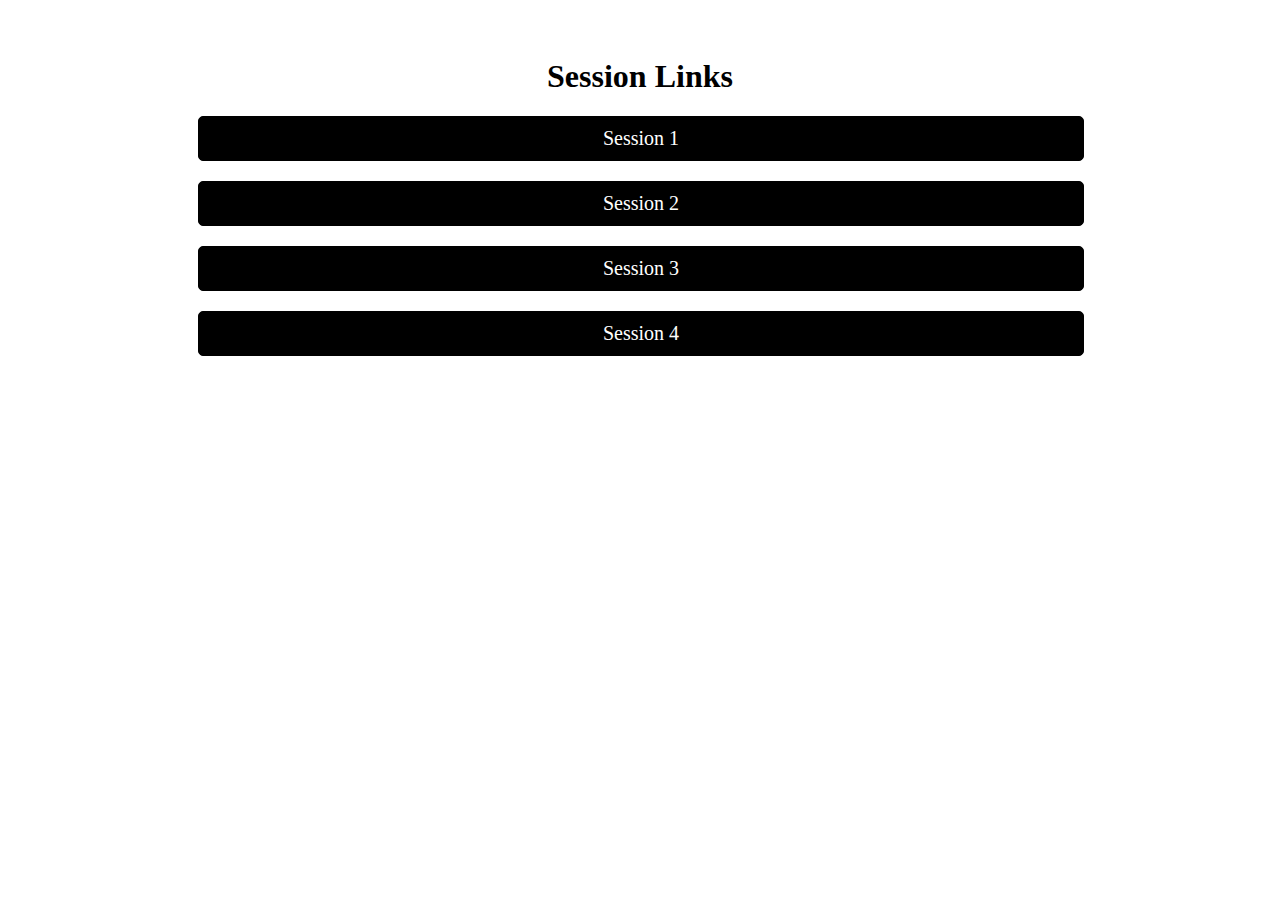
==== index.html @ 3a1246a9 "fourth session" ====
<html>

<head>
<title>Welcoming Session</title>
<style>
body{
padding: 50px 0;
}
.container{
    width: 70%;
    margin: auto;
}

.text-center{
    text-align: center;
}

.my-20{
    margin-top: 20px;
    margin-bottom: 20px;
}

a{
    display: inline-block;
    width: 100%;
    background-color: black;
    color: white;
    padding: 10px 0;
    font-size: 20px;
    border-radius: 5px;
    text-decoration: none;
    text-align: center;
    border: 1px solid black;
}
a:hover{
background-color: white;
border: 1px solid black;
color: black;
}
</style>
</head>
<body>

<h1 class="text-center">
Session Links
</h1>

<section>
<div class="container">
<div class="my-20">
<a href="1/index.html">Session 1</a>
</div>
<div class="my-20">
<a href="2/index.html">Session 2</a>
</div>
<div class="my-20">
<a href="3/index.html">Session 3</a>
</div>
<div class="my-20">
    <a href="4/index.html">Session 4</a>
</div>
</div>
</section>

    

</body>
</html>
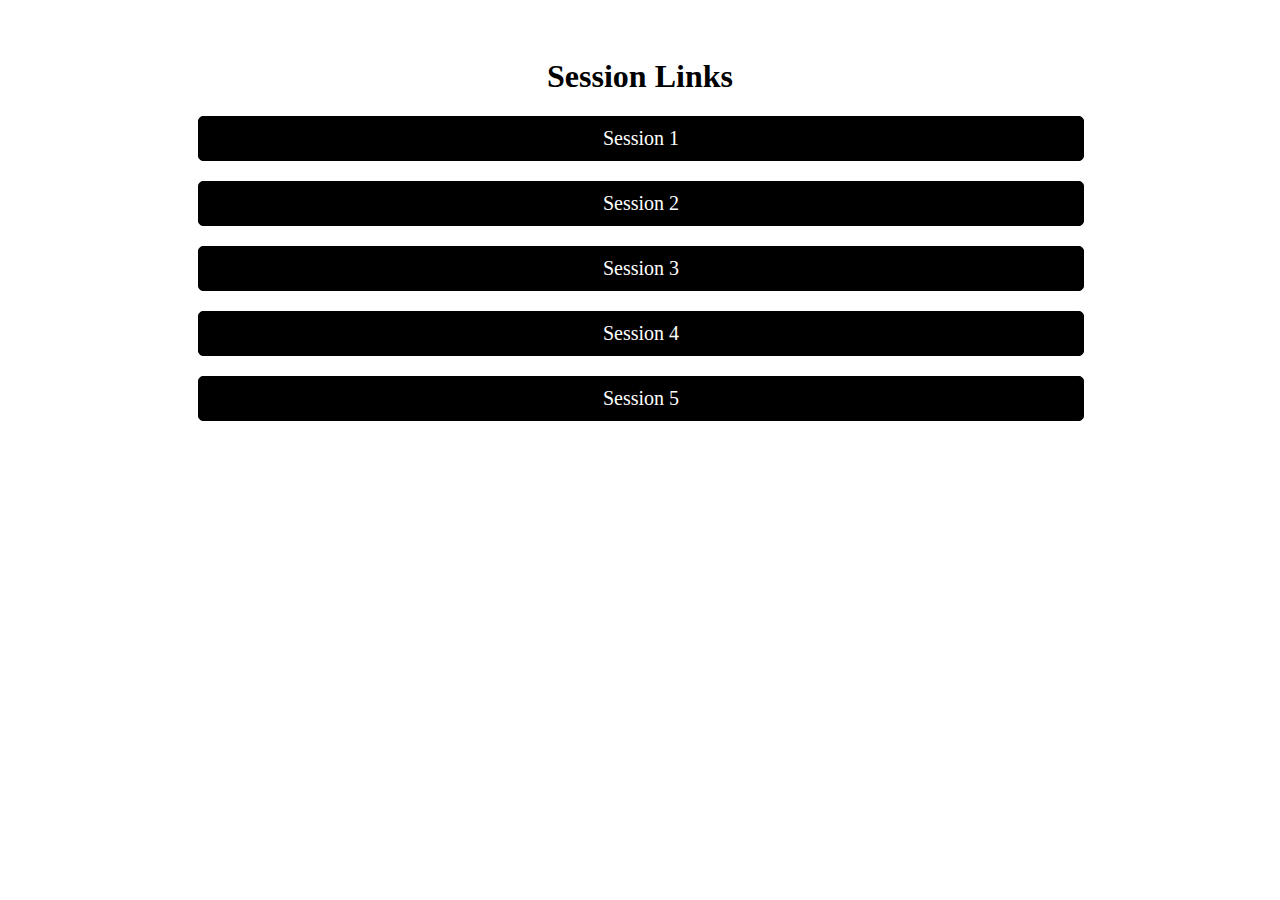
==== commit 81084a4e: "fifth session" ====
--- a/index.html
+++ b/index.html
@@ -59,6 +59,9 @@
 <div class="my-20">
     <a href="4/index.html">Session 4</a>
 </div>
+<div class="my-20">
+    <a href="5/index.html">Session 5</a>
+</div>
 </div>
 </section>
 
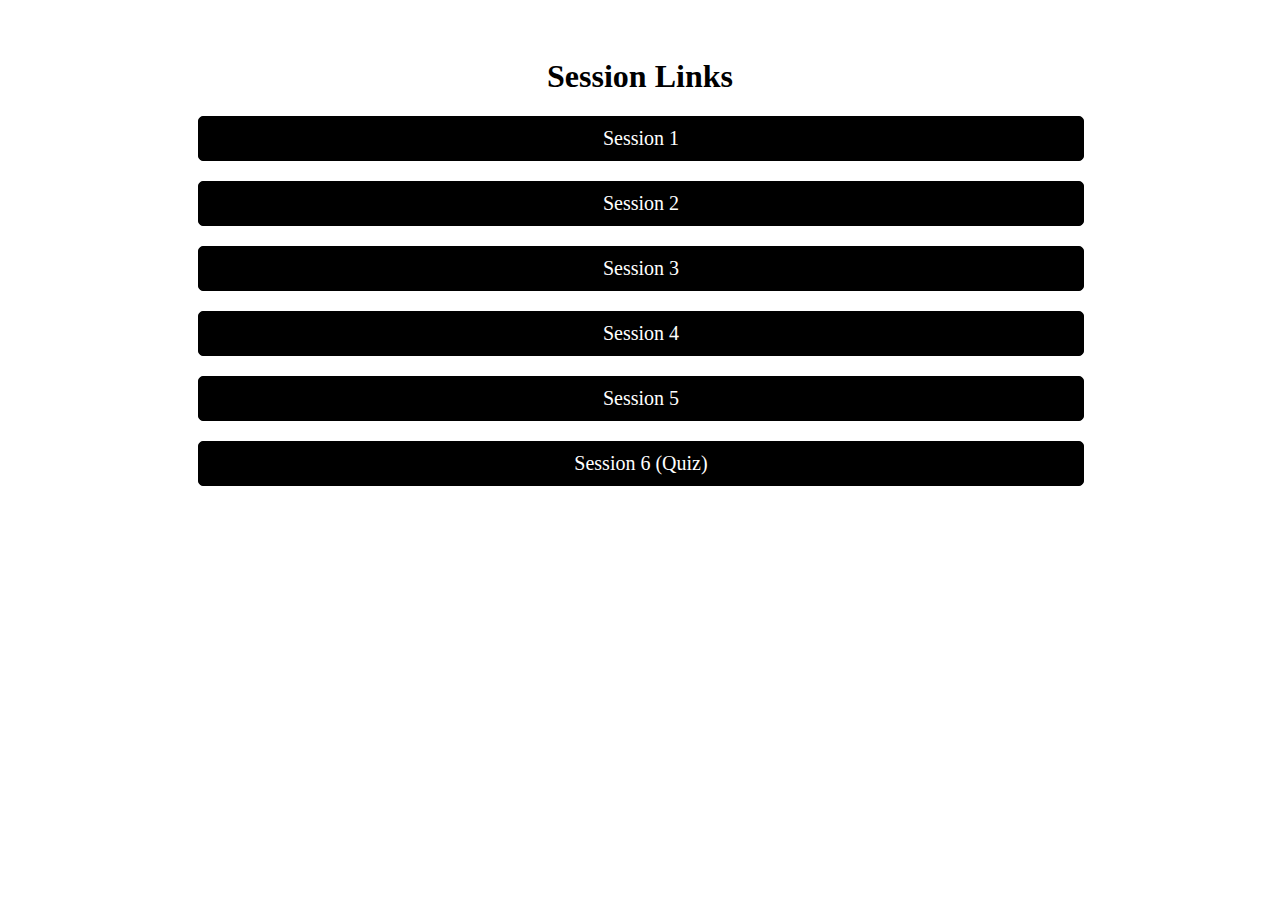
==== commit be843377: "session 6" ====
--- a/index.html
+++ b/index.html
@@ -62,6 +62,9 @@
 <div class="my-20">
     <a href="5/index.html">Session 5</a>
 </div>
+<div class="my-20">
+    <a href="6/index.html">Session 6 (Quiz)</a>
+</div>
 </div>
 </section>
 
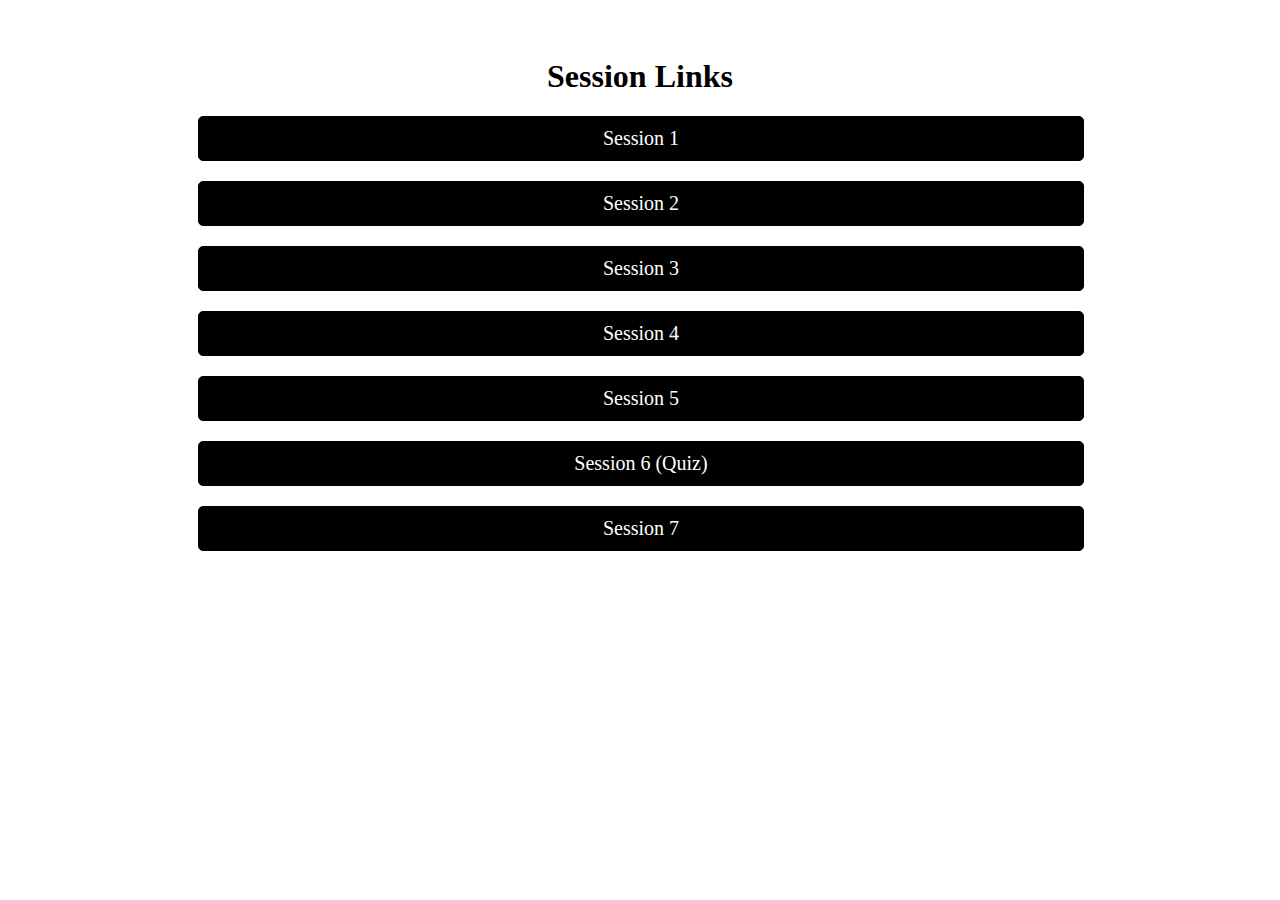
==== commit 93348a5b: "session 7" ====
--- a/index.html
+++ b/index.html
@@ -65,6 +65,9 @@
 <div class="my-20">
     <a href="6/index.html">Session 6 (Quiz)</a>
 </div>
+<div class="my-20">
+    <a href="7/index.html">Session 7</a>
+</div>
 </div>
 </section>
 
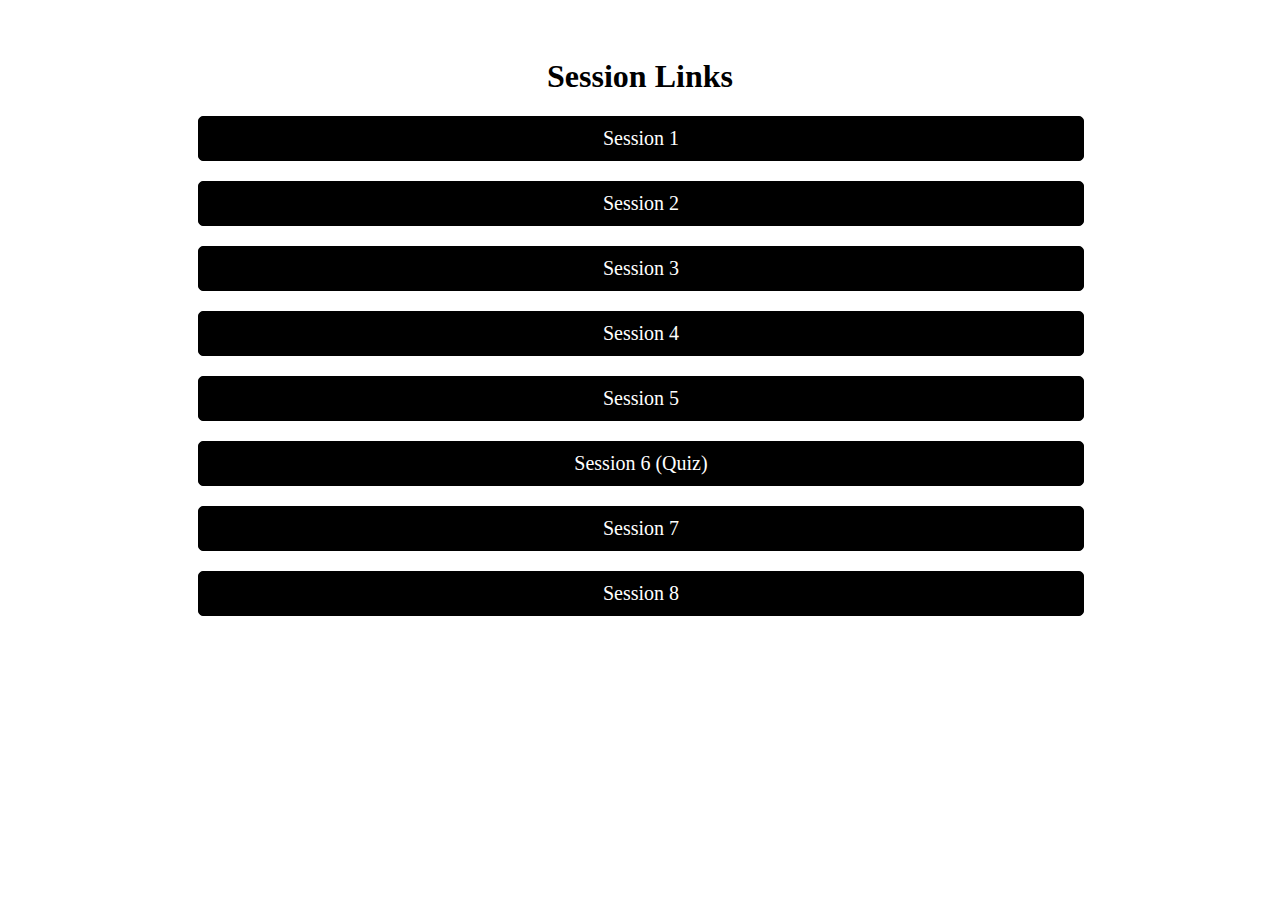
==== commit 95cf0f00: "session 8" ====
--- a/index.html
+++ b/index.html
@@ -68,6 +68,9 @@
 <div class="my-20">
     <a href="7/index.html">Session 7</a>
 </div>
+<div class="my-20">
+    <a href="8/index.html">Session 8</a>
+</div>
 </div>
 </section>
 
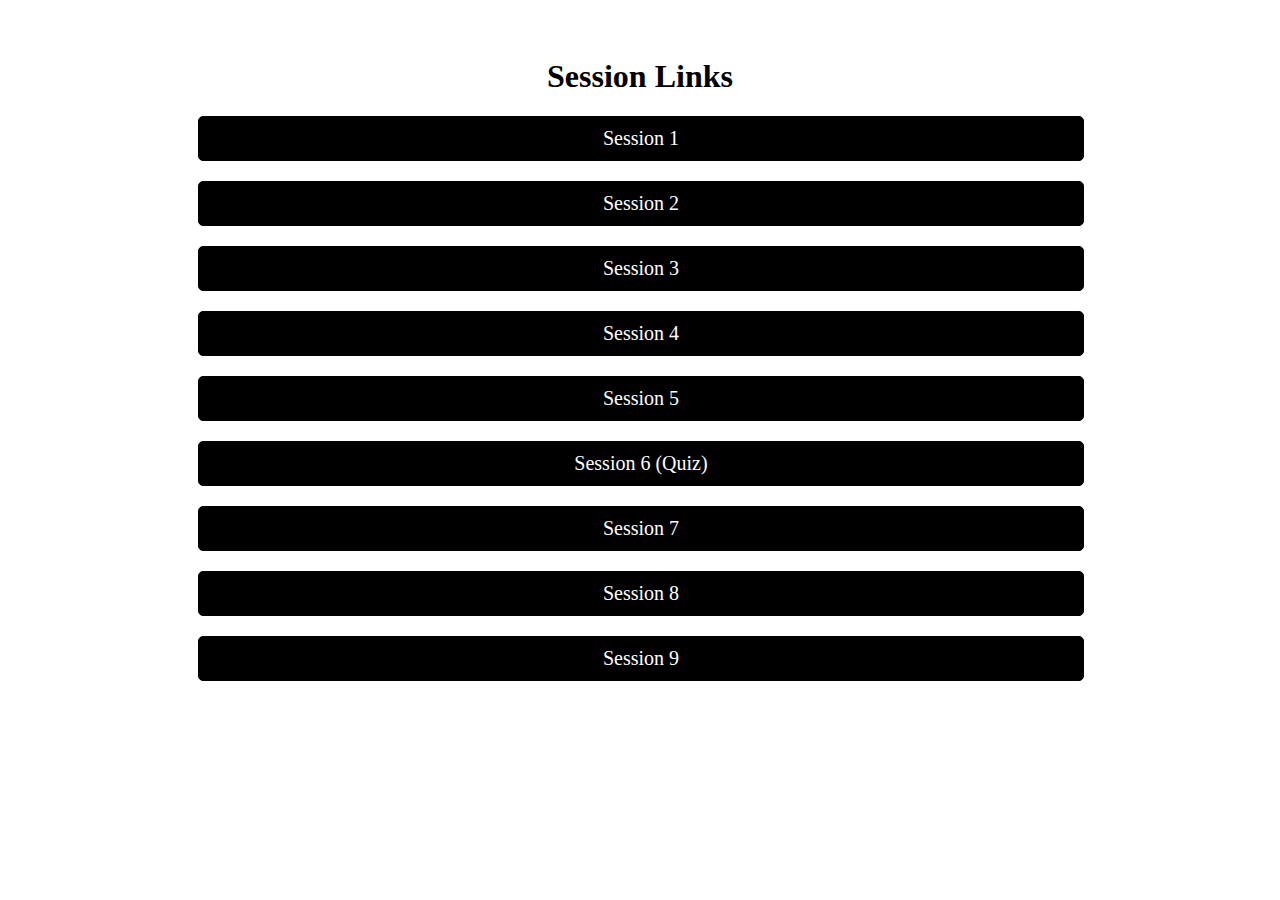
==== commit d8c91da0: "session 9" ====
--- a/index.html
+++ b/index.html
@@ -71,6 +71,9 @@
 <div class="my-20">
     <a href="8/index.html">Session 8</a>
 </div>
+<div class="my-20">
+    <a href="9/index.html">Session 9</a>
+</div>
 </div>
 </section>
 
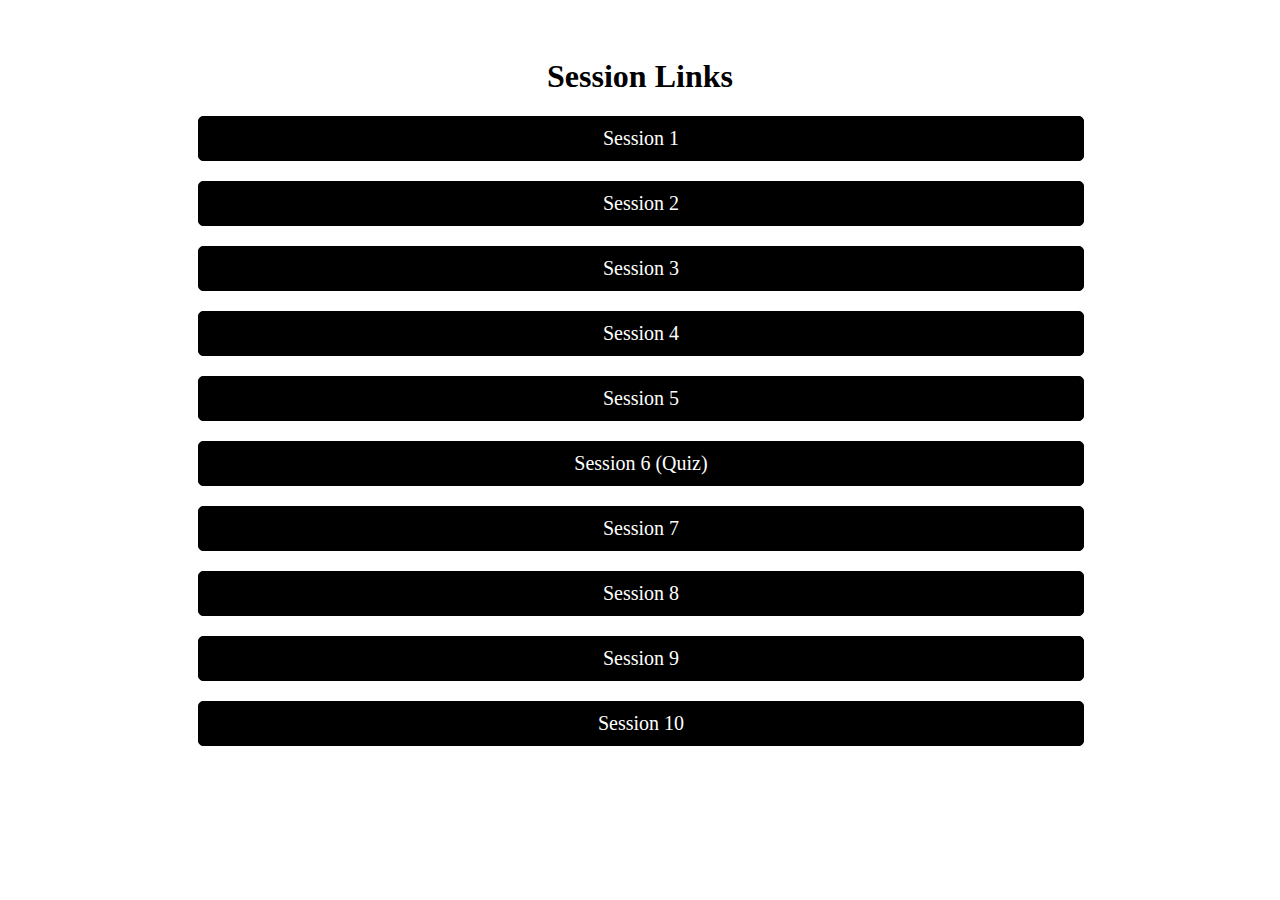
==== commit 0a320886: "session 10 edited" ====
--- a/index.html
+++ b/index.html
@@ -74,6 +74,9 @@
 <div class="my-20">
     <a href="9/index.html">Session 9</a>
 </div>
+<div class="my-20">
+    <a href="10/index.html">Session 10</a>
+</div>
 </div>
 </section>
 
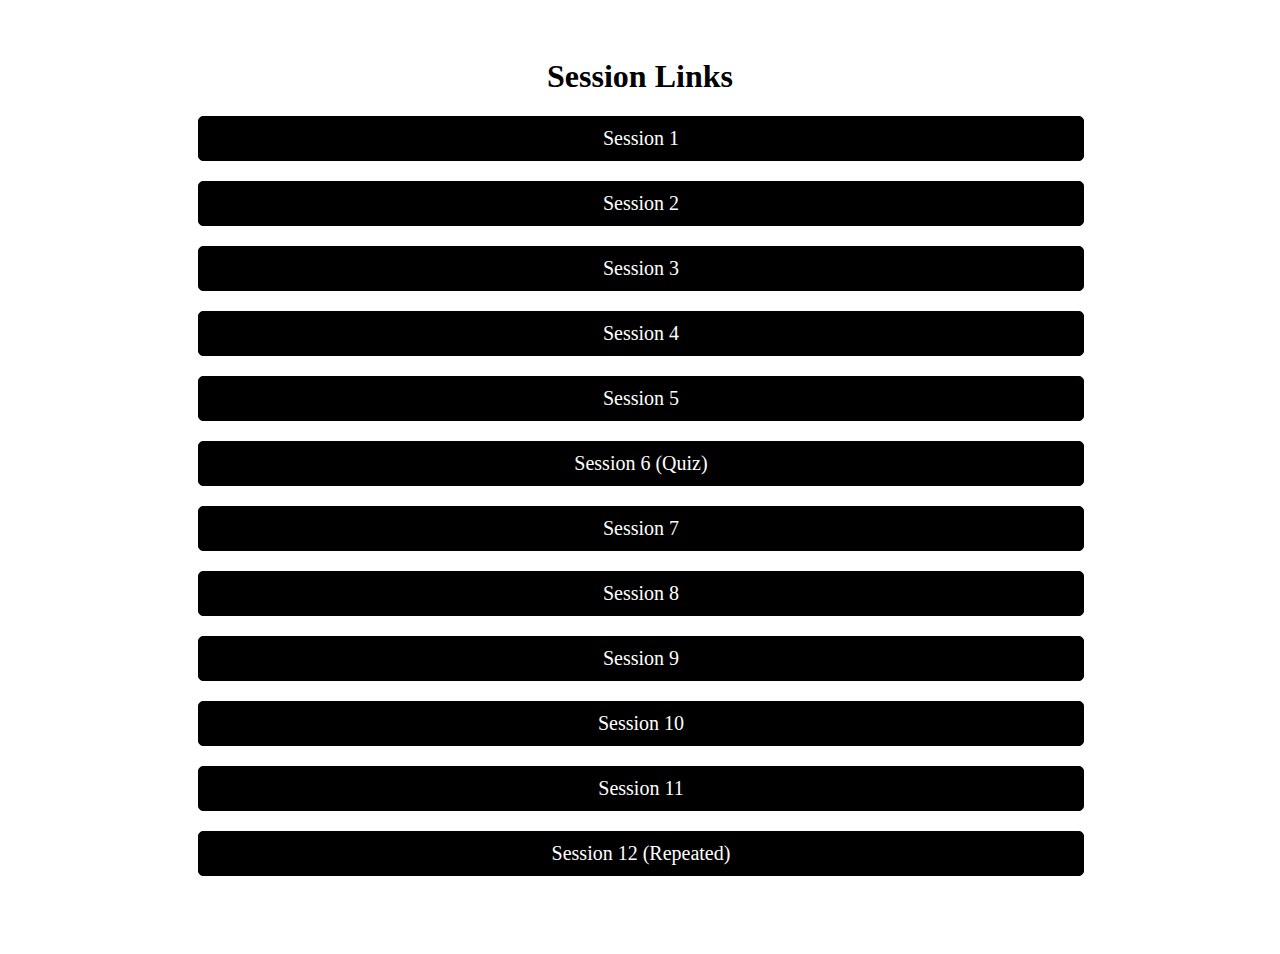
==== commit 23af1c9b: "session 12" ====
--- a/index.html
+++ b/index.html
@@ -77,6 +77,12 @@
 <div class="my-20">
     <a href="10/index.html">Session 10</a>
 </div>
+<div class="my-20">
+    <a href="11/index.html">Session 11</a>
+</div>
+<div class="my-20">
+    <a href="12/index.html">Session 12 (Repeated)</a>
+</div>
 </div>
 </section>
 
